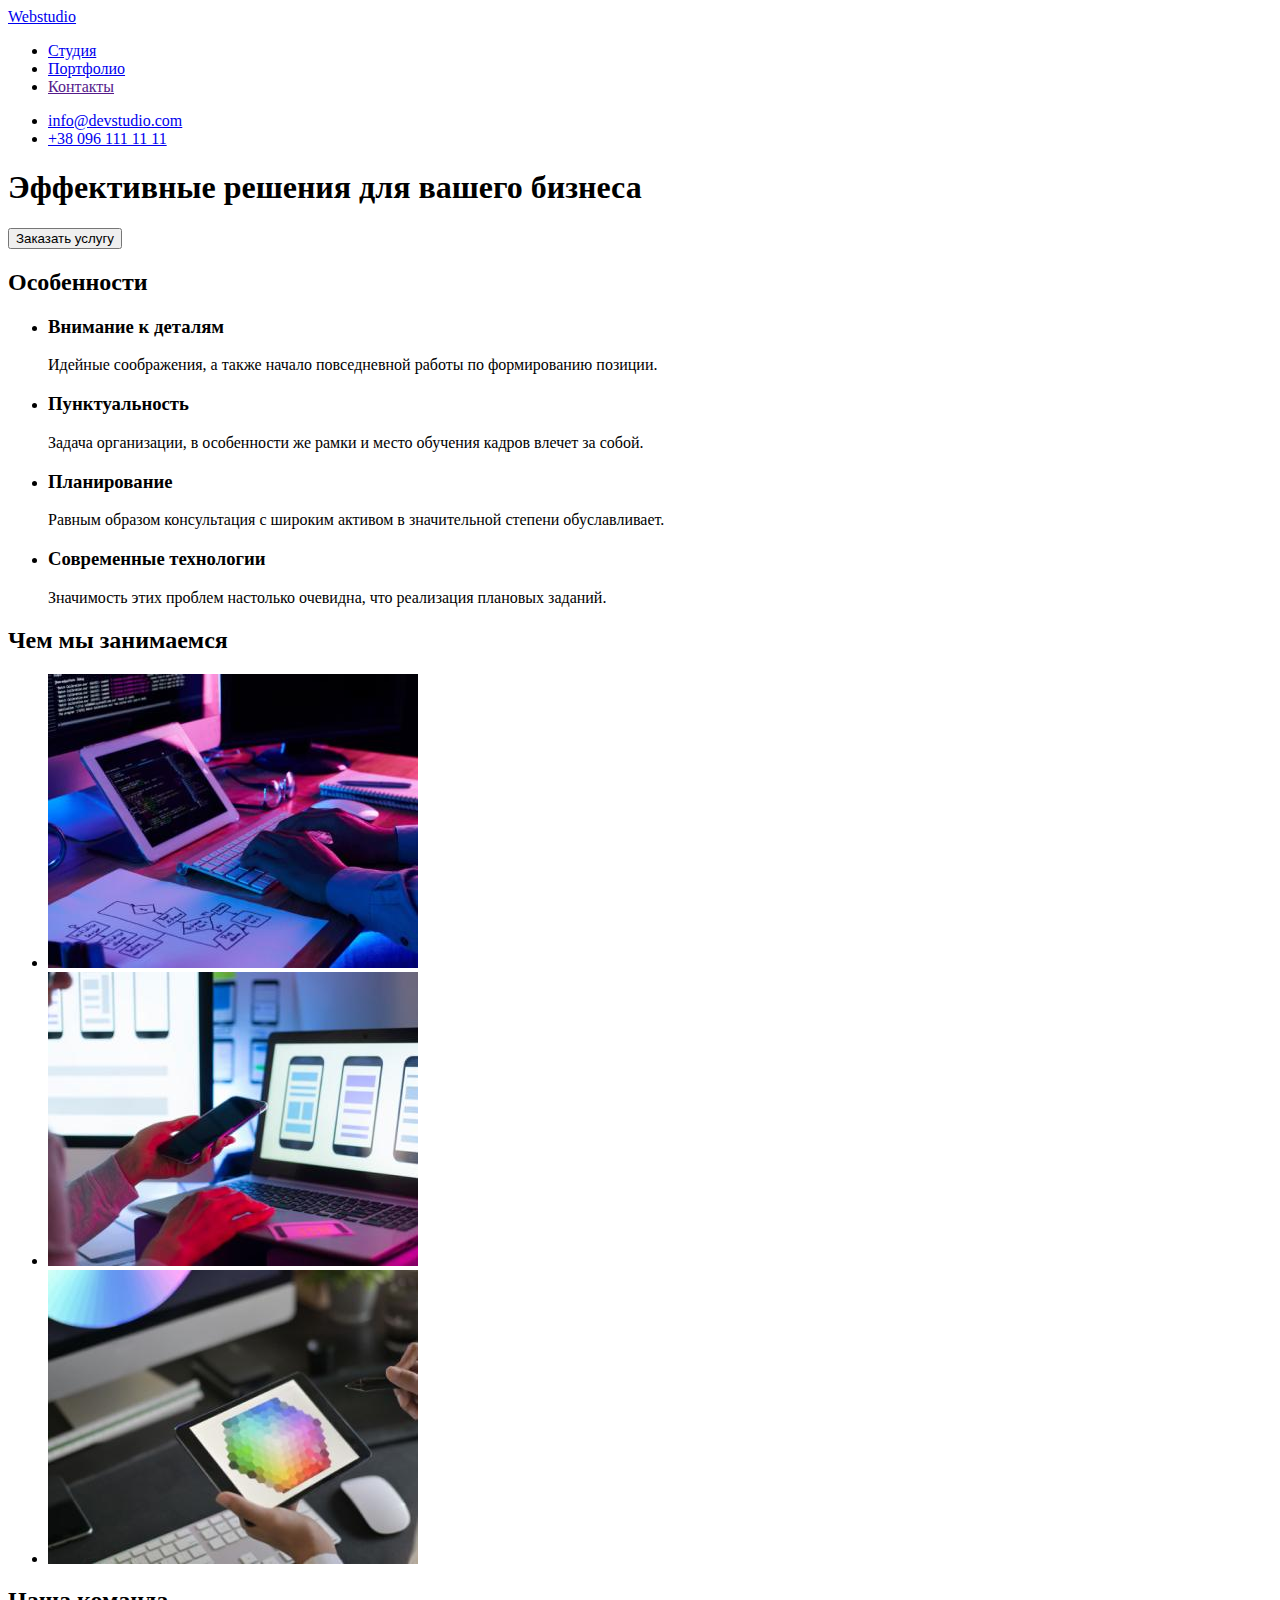
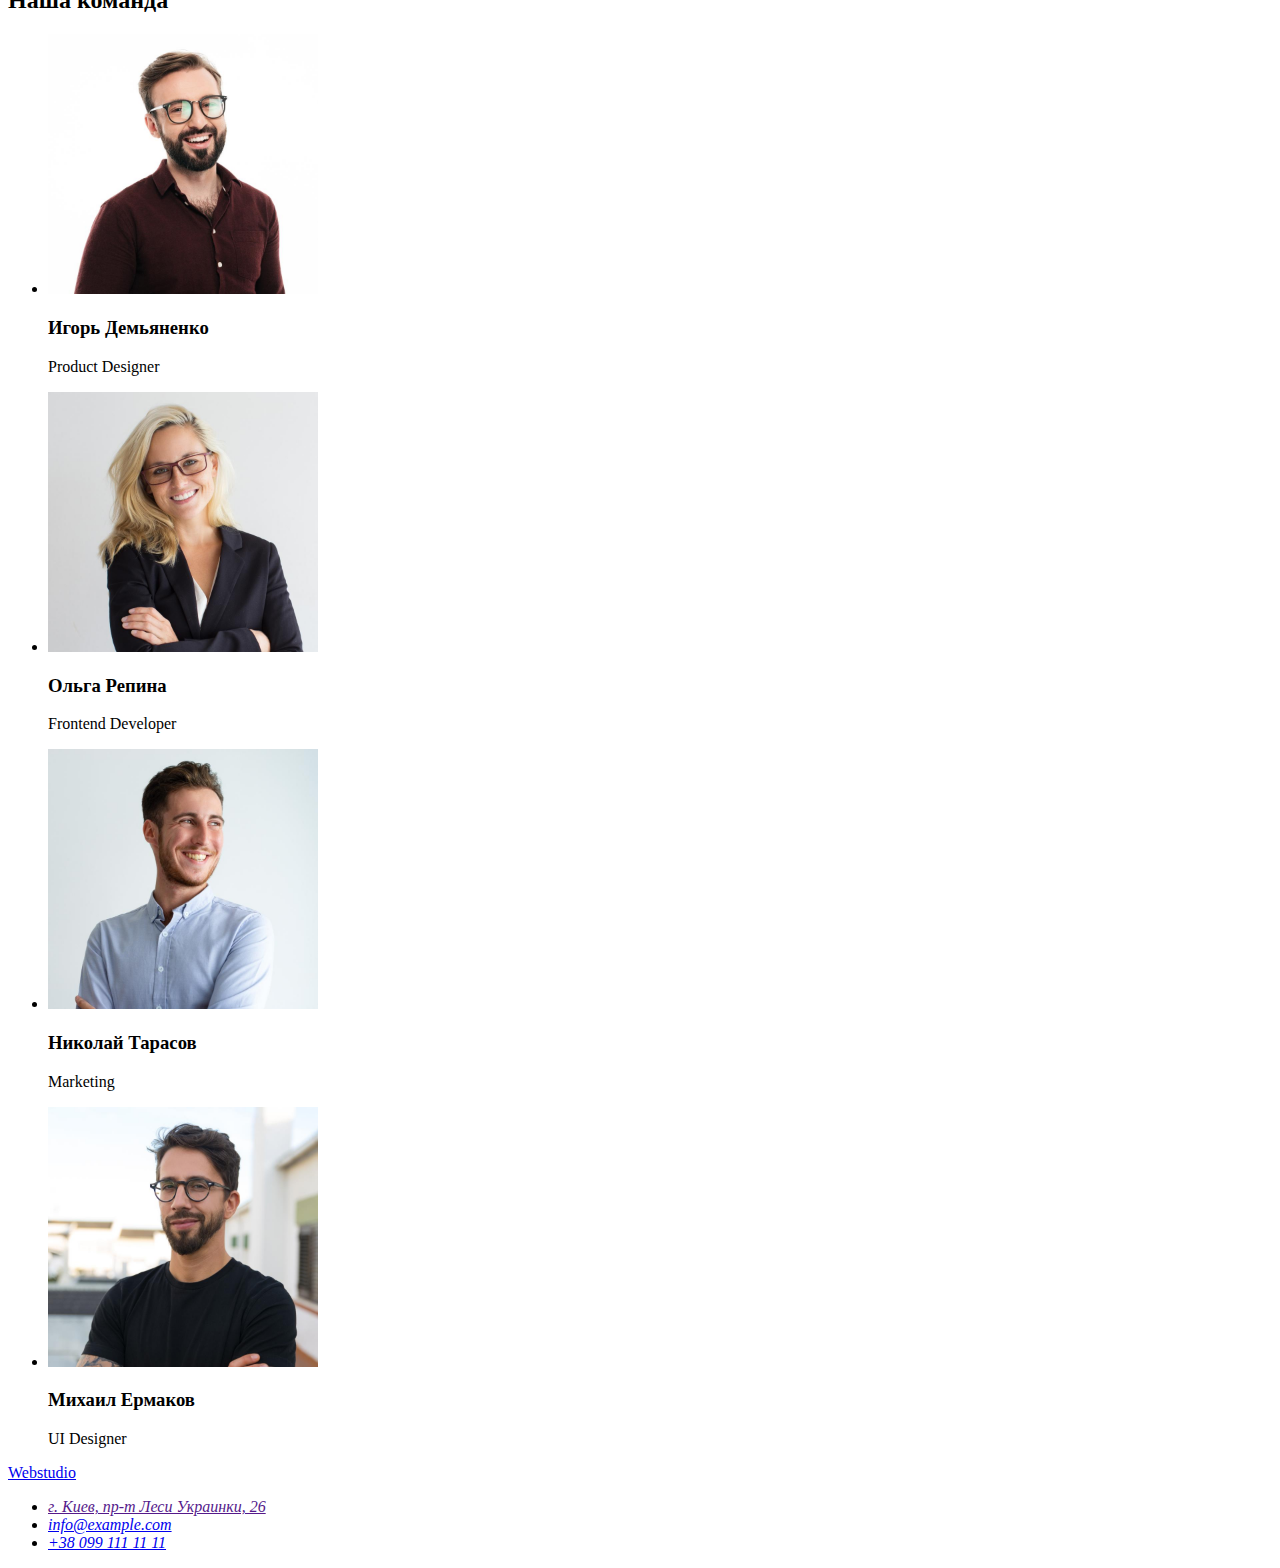
==== index.html @ f8803f27 "Створений файл portfolio.html та додані кнопки" ====
<!DOCTYPE html>
<html lang="ru">
<head>
    <meta charset="UTF-8">
    <meta http-equiv="X-UA-Compatible" content="IE=edge">
    <meta name="viewport" content="width=device-width, initial-scale=1.0">
    <title>Document</title>
</head>
<body>
    <!--Шапка сайту-->
    <header>
        <!-- Навігація по сайту -->
        <nav>
             <a href="./index.html" lang="en">Webstudio</a>
             
             <ul>
                 <li><a href="./index.html">Студия</a></li>
                 <li><a href="./portfolio.html">Портфолио</a></li>
                 <li><a href="">Контакты</a></li>
             </ul>
        </nav>
        <!-- Контактні дані -->
        <ul>
            <li><a href="mailto:info@devstudio.com" lang="en">info@devstudio.com</a></li>
            <li><a href="tel:+380961111111">+38 096 111 11 11</a></li>
        </ul>
    </header>

    <!-- Унікальний контент сторінки -->
    <main>
    <!--Заголовок-->
    <section>
        <h1>Эффективные решения для вашего бизнеса</h1>
        <button type="button">Заказать услугу</button>
    </section>

    <!--Особливості-->
    <section>
        <h2>Особенности</h2>
        <ul>
        <li>
            <h3>Внимание к деталям</h3>
            <p>Идейные соображения, а также начало повседневной работы по формированию позиции.</p>
        </li>

        <li>
            <h3>Пунктуальность</h3>
            <p>Задача организации, в особенности же рамки и место обучения кадров влечет за собой.</p>
        </li>

        <li>
            <h3>Планирование</h3>
            <p>Равным образом консультация с широким активом в значительной степени обуславливает.</p>
        </li>

        <li>
            <h3>Современные технологии</h3>
            <p>Значимость этих проблем настолько очевидна, что реализация плановых заданий.</p>
        </li>
        </ul>
    </section>

    <!--Робота-->
    <section>
        <h2>Чем мы занимаемся</h2>
        <ul>
            <li><img src="./images/code.jpeg" alt="Кодинг" width="370"></li>
            <li><img src="./images/mobile.jpeg" alt="Прототипирование" width="370"></li>

            <li><img src="./images/design.jpeg" alt="Разработка дизайнов" width="370"></li>
        </ul>
    </section>
    
    <!--Команда-->
    <section>
        <h2>Наша команда</h2>
        <ul>
            <li>
                <img src="./images/product.jpeg" alt="Фото продуктового дизайнера" width="270">
                <h3>Игорь Демьяненко</h3>
                <p lang="en">Product Designer</p>
            </li>
            <li>
                <img src="./images/front.jpeg" alt="Фото разработчика" width="270">
                <h3>Ольга Репина</h3>
                <p lang="en">Frontend Developer</p>
            </li>

        <li>
            <img src="./images/marketing.jpeg" alt="Фото маркетолога" width="270">
            <h3>Николай Тарасов</h3>
            <p lang="en">Marketing</p>
        </li>
        <li>
            <img src="./images/ui.jpeg" alt="Фото дизайнера" width="270">
            <h3>Михаил Ермаков</h3>
            <p lang="en">UI Designer</p>
        </li>
        </ul>
    </section>
    </main>

    <!-- Підвал сторінки -->
    <footer>
        <a href="./index.html" lang="en">Webstudio</a>
        <address>
            <ul>
                <li><a href="">г. Киев, пр-т Леси Украинки, 26</a></li>
                <li><a href="mailto:info@example.com" lang="en">info@example.com</a></li>
                <li><a href="tel:+380991111111">+38 099 111 11 11</a></li>
            </ul>
        </address>
    </footer>
</body>
</html>
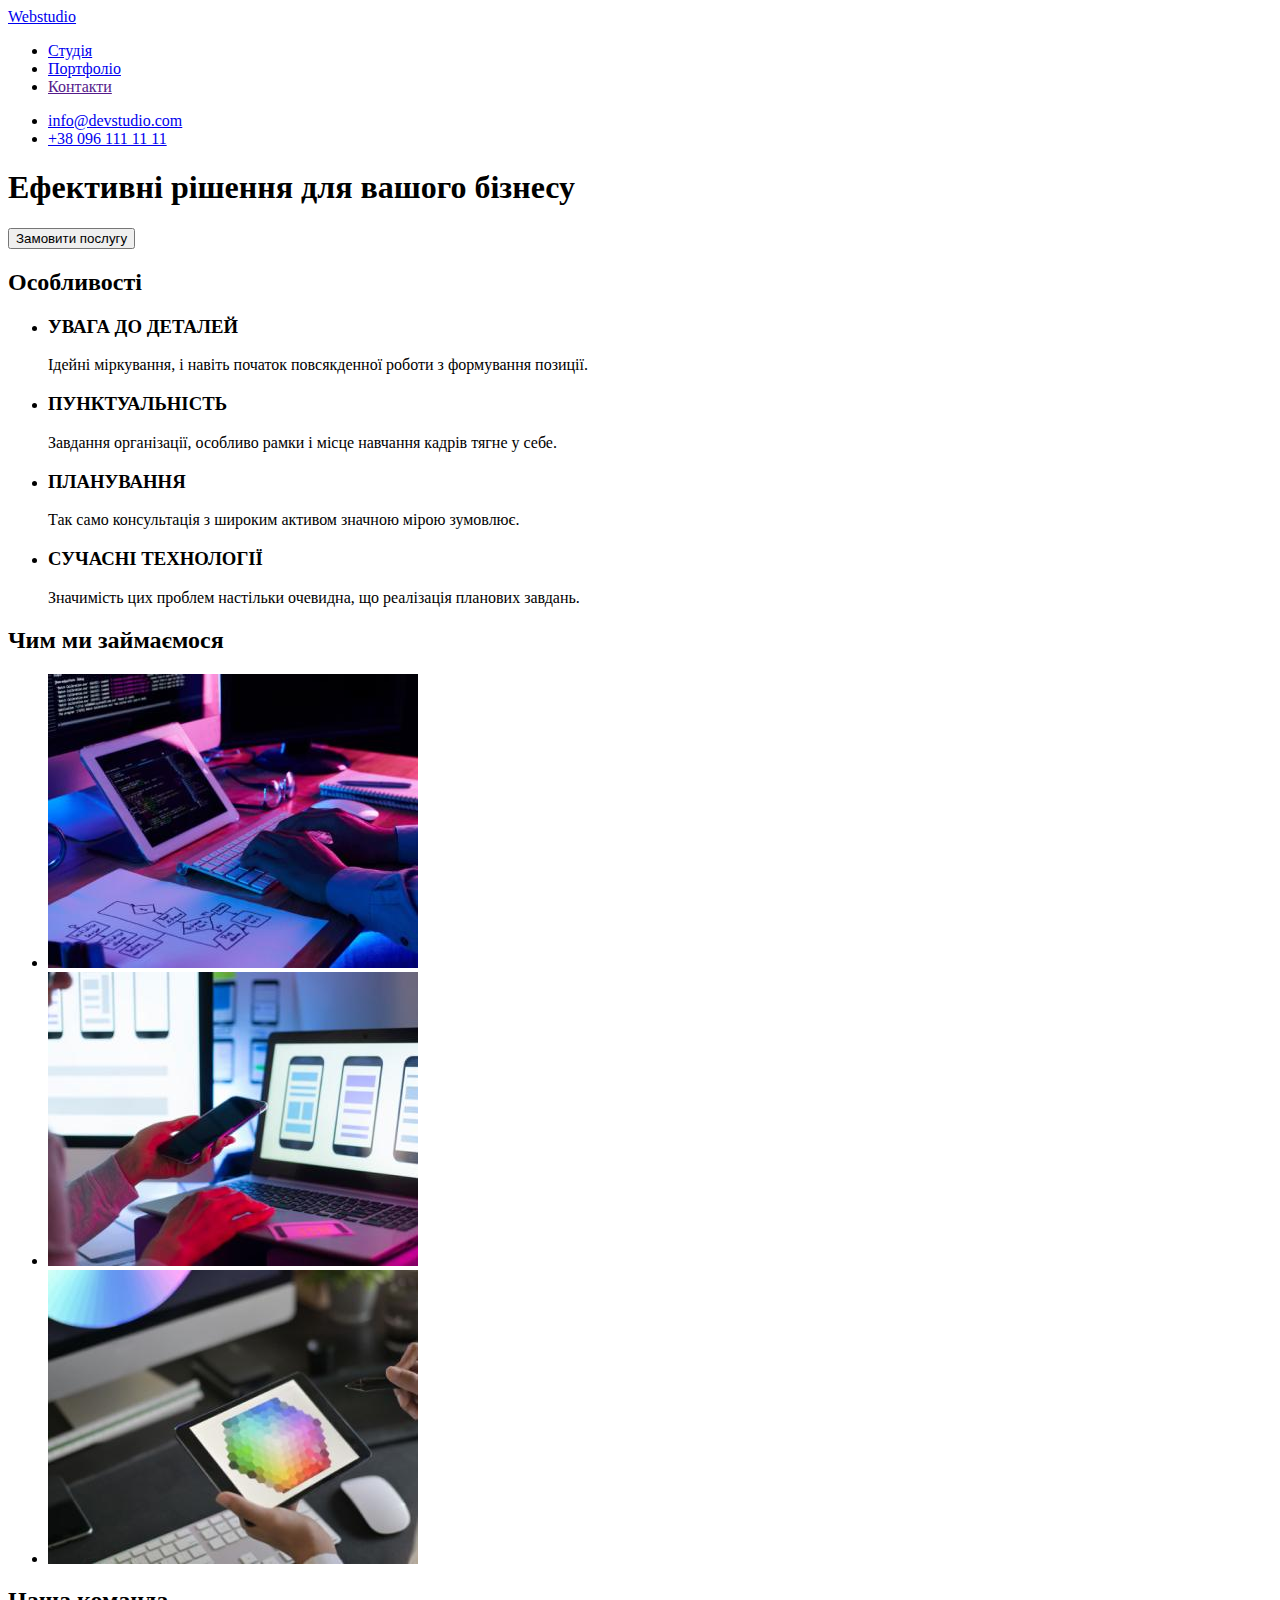
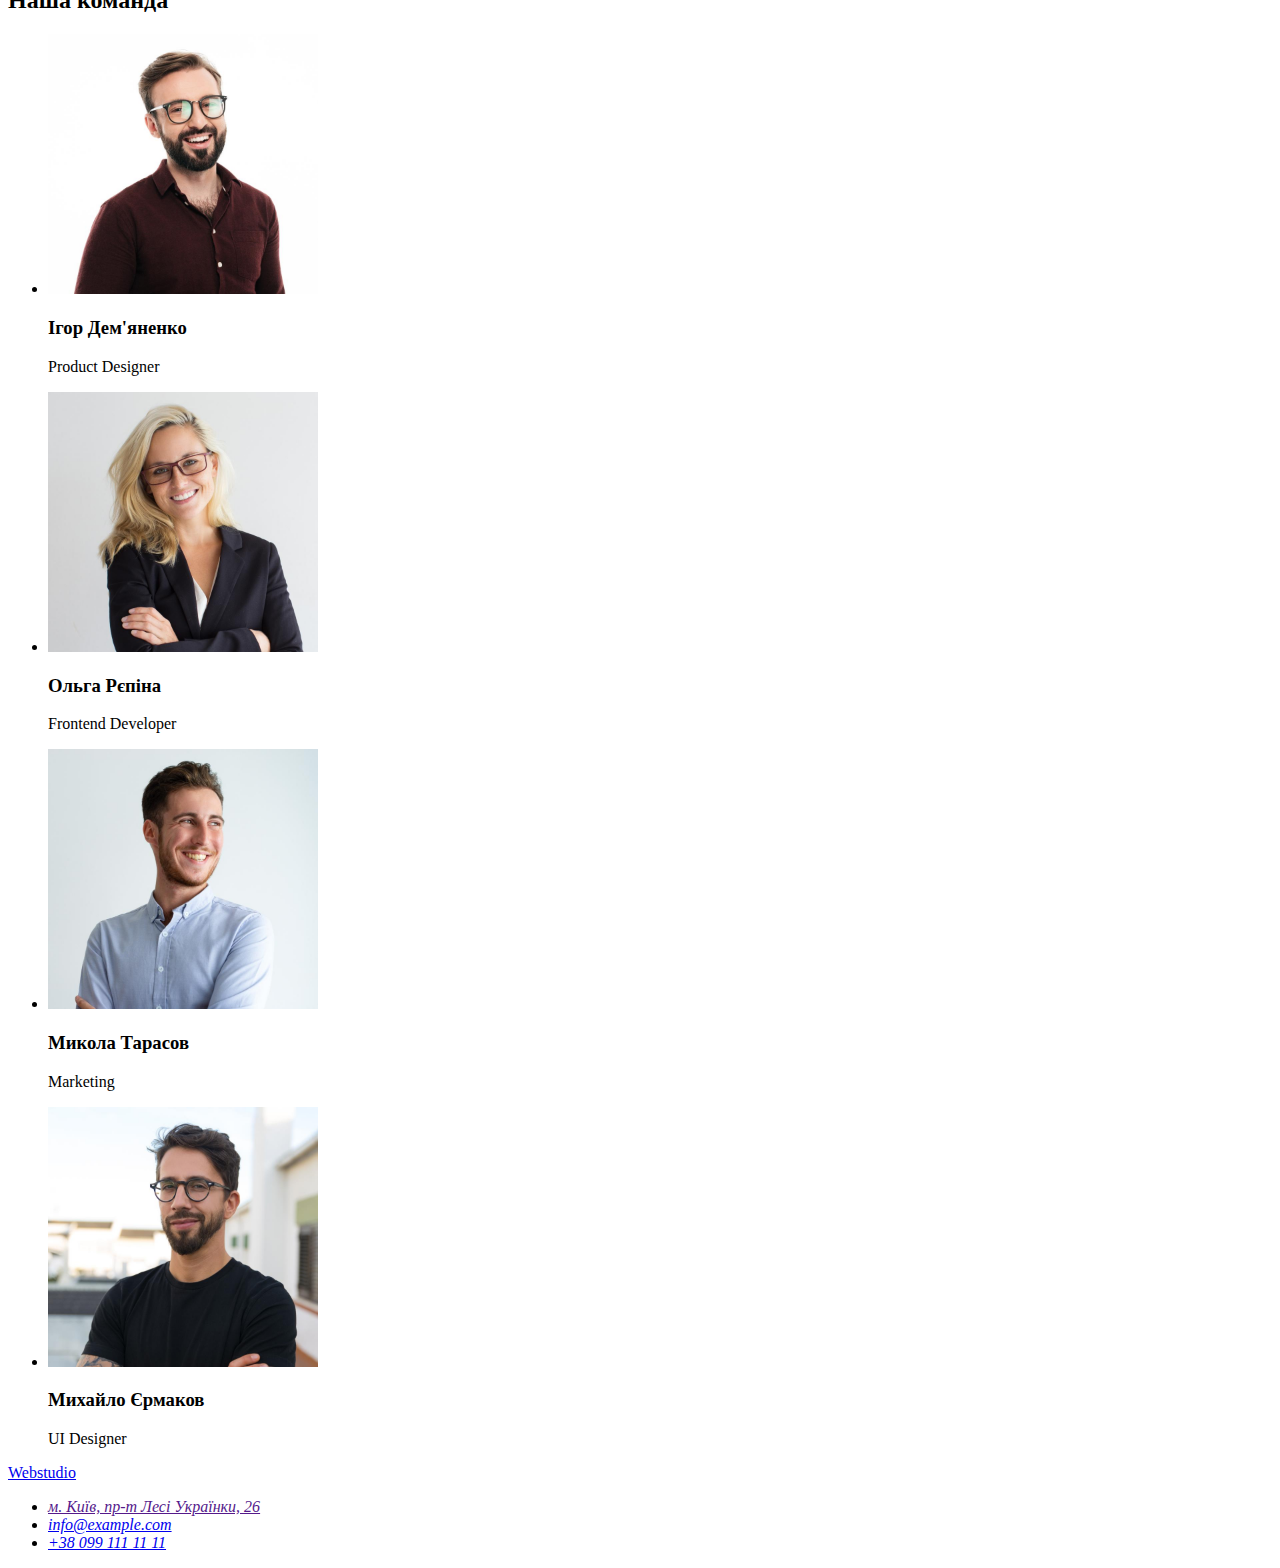
==== commit e53a4c6d: "Замінений текст сторінки "Студія" українською мовою" ====
--- a/index.html
+++ b/index.html
@@ -1,5 +1,5 @@
 <!DOCTYPE html>
-<html lang="ru">
+<html lang="ua">
 <head>
     <meta charset="UTF-8">
     <meta http-equiv="X-UA-Compatible" content="IE=edge">
@@ -14,9 +14,9 @@
              <a href="./index.html" lang="en">Webstudio</a>
              
              <ul>
-                 <li><a href="./index.html">Студия</a></li>
-                 <li><a href="./portfolio.html">Портфолио</a></li>
-                 <li><a href="">Контакты</a></li>
+                 <li><a href="./index.html">Студія</a></li>
+                 <li><a href="./portfolio.html">Портфоліо</a></li>
+                 <li><a href="">Контакти</a></li>
              </ul>
         </nav>
         <!-- Контактні дані -->
@@ -30,44 +30,44 @@
     <main>
     <!--Заголовок-->
     <section>
-        <h1>Эффективные решения для вашего бизнеса</h1>
-        <button type="button">Заказать услугу</button>
-    </section>
+        <h1>Ефективні рішення для вашого бізнесу</h1>
+        <button type="button">Замовити послугу</button>
+    </section> 
 
     <!--Особливості-->
     <section>
-        <h2>Особенности</h2>
+        <h2>Особливості</h2>
         <ul>
         <li>
-            <h3>Внимание к деталям</h3>
-            <p>Идейные соображения, а также начало повседневной работы по формированию позиции.</p>
+            <h3>УВАГА ДО ДЕТАЛЕЙ</h3>
+            <p>Ідейні міркування, і навіть початок повсякденної роботи з формування позиції.</p>
         </li>
 
         <li>
-            <h3>Пунктуальность</h3>
-            <p>Задача организации, в особенности же рамки и место обучения кадров влечет за собой.</p>
+            <h3>ПУНКТУАЛЬНІСТЬ</h3>
+            <p>Завдання організації, особливо рамки і місце навчання кадрів тягне у себе.</p>
         </li>
 
         <li>
-            <h3>Планирование</h3>
-            <p>Равным образом консультация с широким активом в значительной степени обуславливает.</p>
+            <h3>ПЛАНУВАННЯ</h3>
+            <p>Так само консультація з широким активом значною мірою зумовлює.</p>
         </li>
 
         <li>
-            <h3>Современные технологии</h3>
-            <p>Значимость этих проблем настолько очевидна, что реализация плановых заданий.</p>
+            <h3>СУЧАСНІ ТЕХНОЛОГІЇ</h3>
+            <p>Значимість цих проблем настільки очевидна, що реалізація планових завдань.</p>
         </li>
         </ul>
     </section>
 
     <!--Робота-->
     <section>
-        <h2>Чем мы занимаемся</h2>
+        <h2>Чим ми займаємося</h2>
         <ul>
             <li><img src="./images/code.jpeg" alt="Кодинг" width="370"></li>
-            <li><img src="./images/mobile.jpeg" alt="Прототипирование" width="370"></li>
+            <li><img src="./images/mobile.jpeg" alt="Прототипування" width="370"></li>
 
-            <li><img src="./images/design.jpeg" alt="Разработка дизайнов" width="370"></li>
+            <li><img src="./images/design.jpeg" alt="Розробка дизайнів" width="370"></li>
         </ul>
     </section>
     
@@ -77,23 +77,23 @@
         <ul>
             <li>
                 <img src="./images/product.jpeg" alt="Фото продуктового дизайнера" width="270">
-                <h3>Игорь Демьяненко</h3>
+                <h3>Ігор Дем'яненко</h3>
                 <p lang="en">Product Designer</p>
             </li>
             <li>
-                <img src="./images/front.jpeg" alt="Фото разработчика" width="270">
-                <h3>Ольга Репина</h3>
+                <img src="./images/front.jpeg" alt="Фото розробника" width="270">
+                <h3>Ольга Рєпіна</h3>
                 <p lang="en">Frontend Developer</p>
             </li>
 
         <li>
             <img src="./images/marketing.jpeg" alt="Фото маркетолога" width="270">
-            <h3>Николай Тарасов</h3>
+            <h3>Микола Тарасов</h3>
             <p lang="en">Marketing</p>
         </li>
         <li>
             <img src="./images/ui.jpeg" alt="Фото дизайнера" width="270">
-            <h3>Михаил Ермаков</h3>
+            <h3>Михайло Єрмаков</h3>
             <p lang="en">UI Designer</p>
         </li>
         </ul>
@@ -105,7 +105,7 @@
         <a href="./index.html" lang="en">Webstudio</a>
         <address>
             <ul>
-                <li><a href="">г. Киев, пр-т Леси Украинки, 26</a></li>
+                <li><a href="">м. Київ, пр-т Лесі Українки, 26</a></li>
                 <li><a href="mailto:info@example.com" lang="en">info@example.com</a></li>
                 <li><a href="tel:+380991111111">+38 099 111 11 11</a></li>
             </ul>
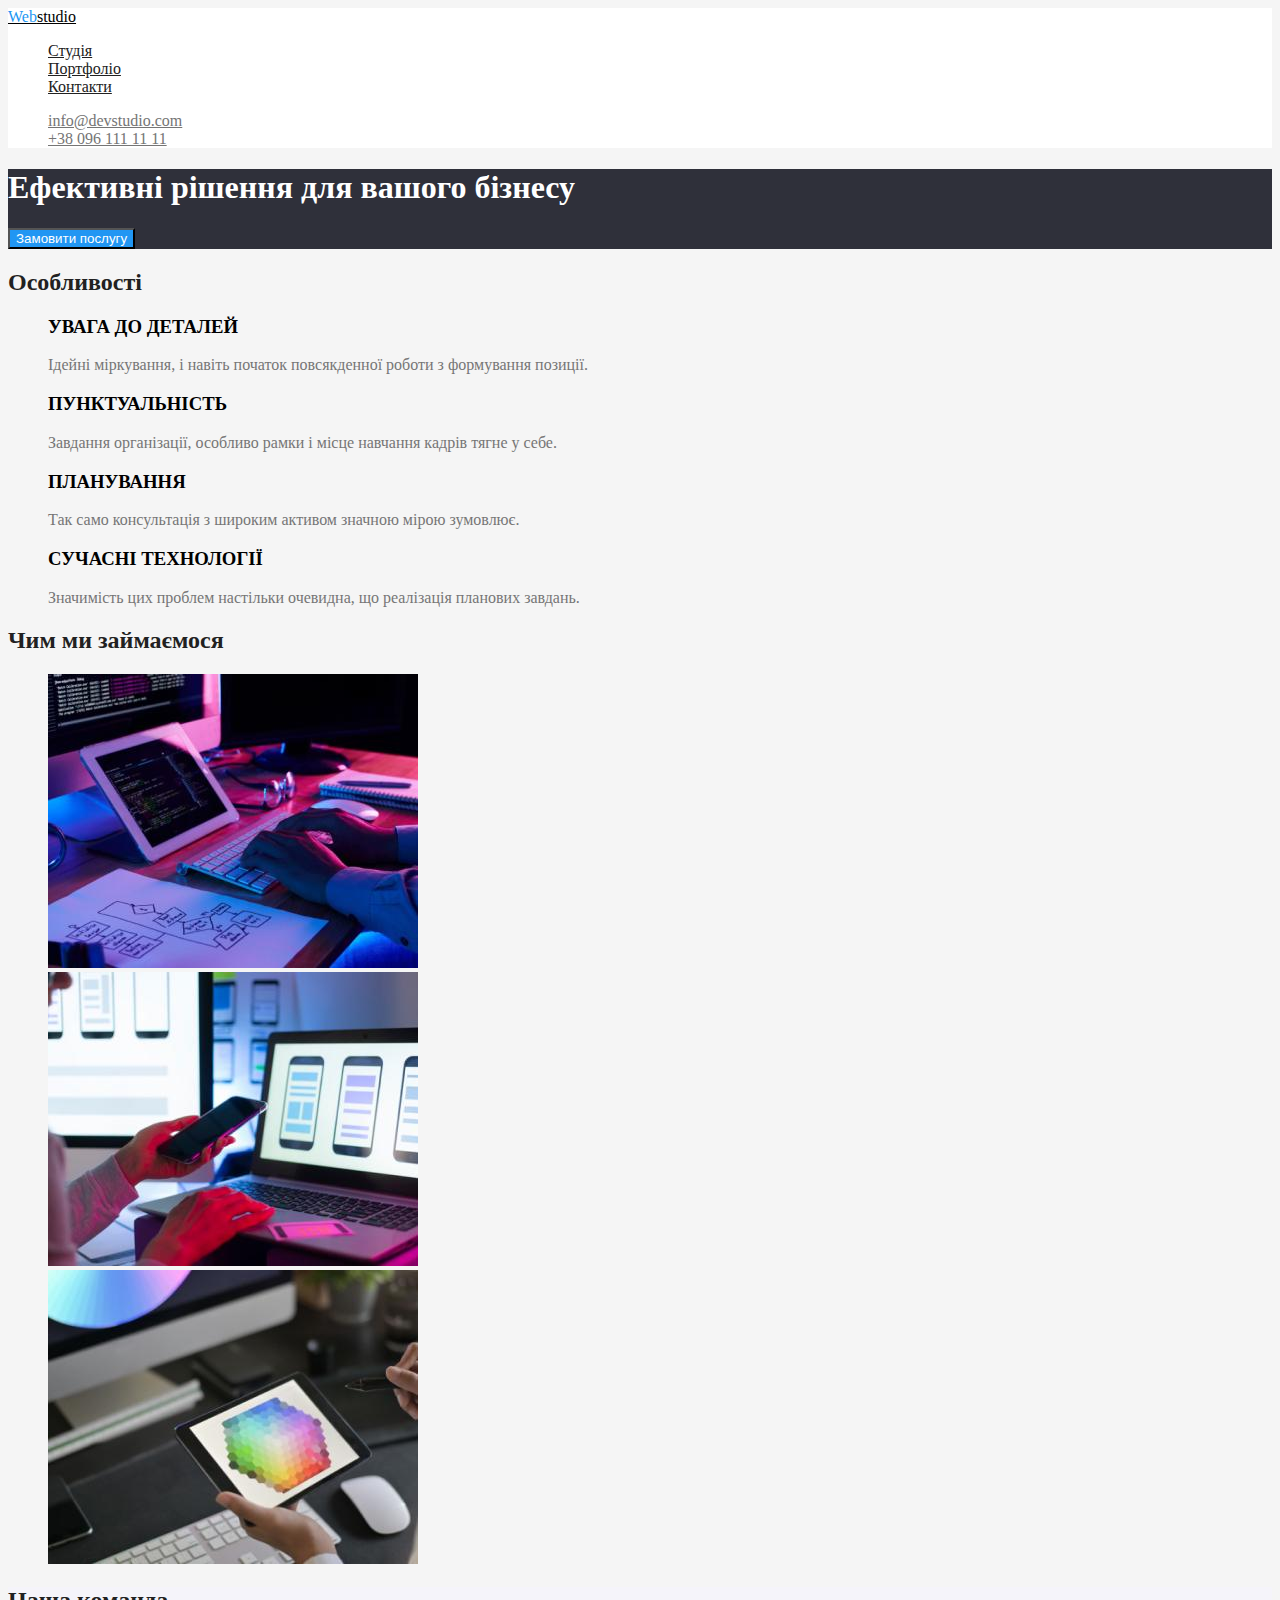
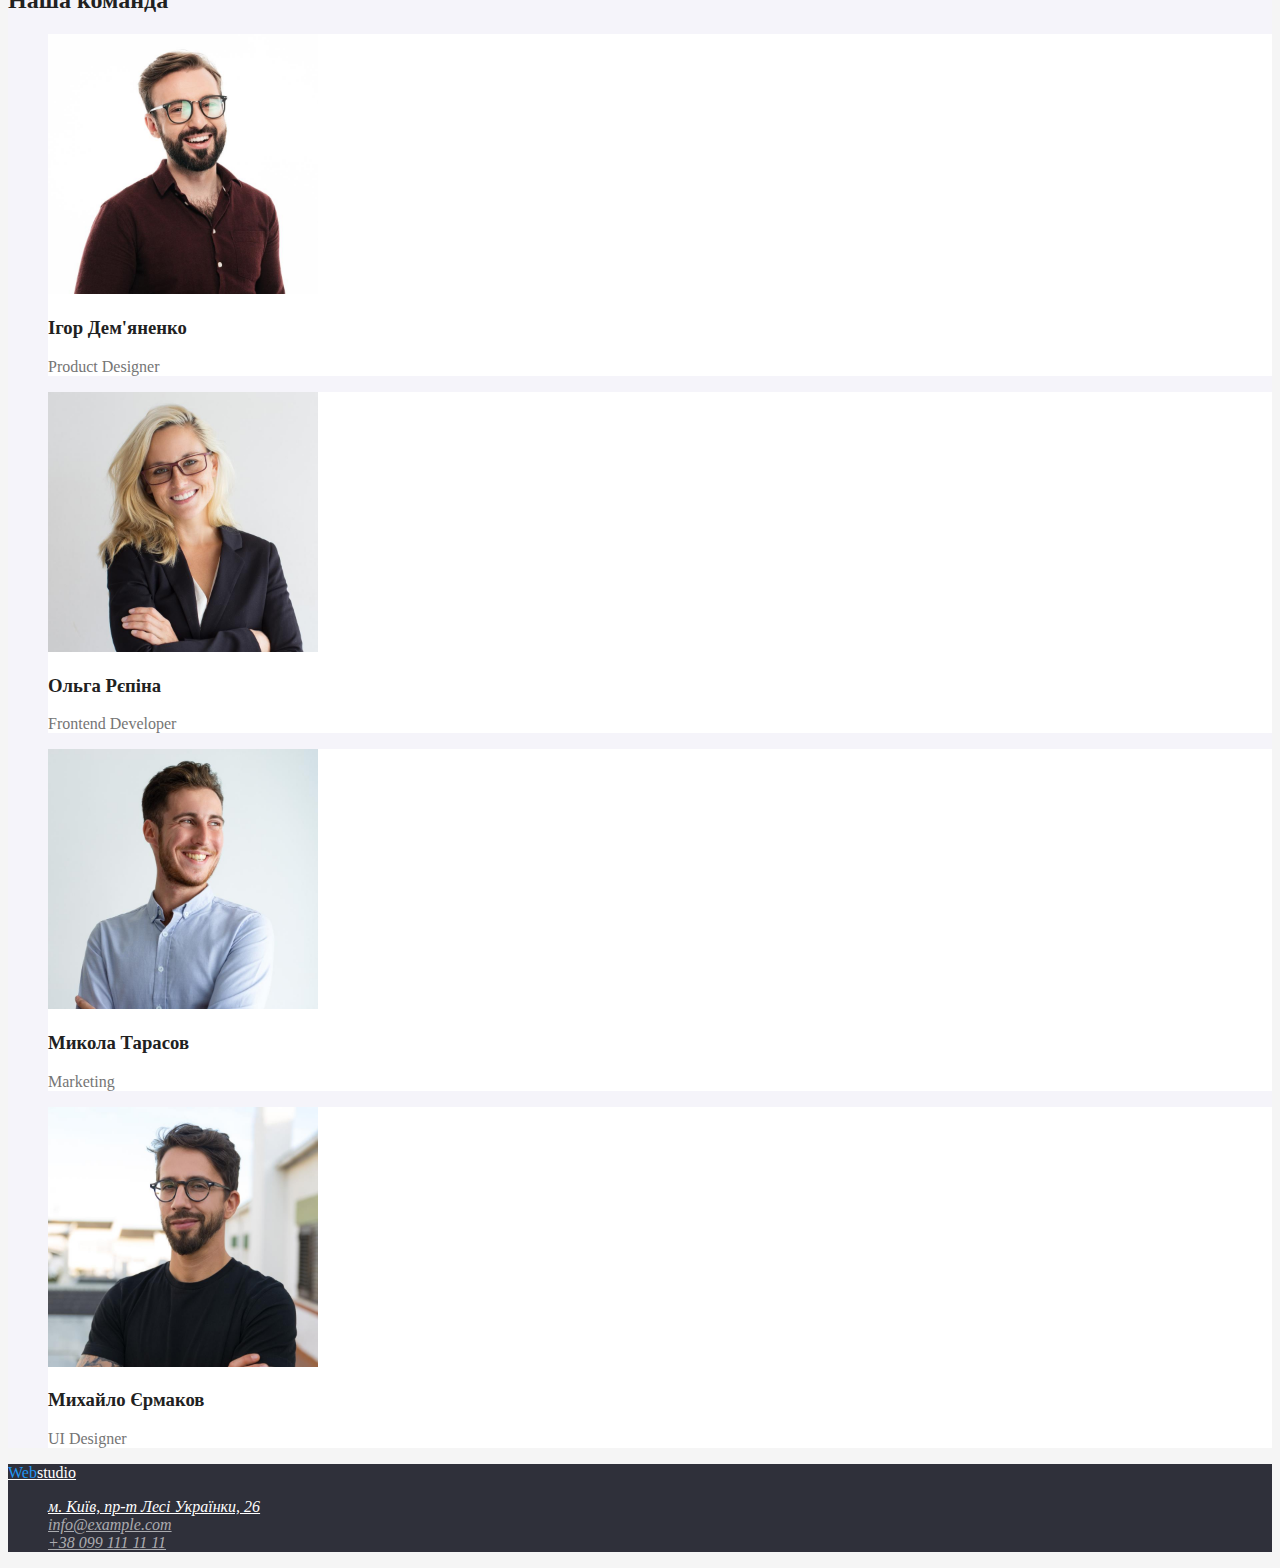
==== commit 3a2f1d21: "Стилізовано color і bgc на сторінках Студія і Портфоліо" ====
--- a/index.html
+++ b/index.html
@@ -1,69 +1,70 @@
 <!DOCTYPE html>
-<html lang="ua">
+<html lang="uk">
 <head>
     <meta charset="UTF-8">
     <meta http-equiv="X-UA-Compatible" content="IE=edge">
     <meta name="viewport" content="width=device-width, initial-scale=1.0">
     <title>Document</title>
+    <link rel="stylesheet" href="./css/styles.css">
 </head>
 <body>
     <!--Шапка сайту-->
-    <header>
+    <header class="header">
         <!-- Навігація по сайту -->
         <nav>
-             <a href="./index.html" lang="en">Webstudio</a>
+             <a href="./index.html" lang="en" class="logo-nav"><span class="logo-accent">Web</span>studio</a>
              
-             <ul>
-                 <li><a href="./index.html">Студія</a></li>
-                 <li><a href="./portfolio.html">Портфоліо</a></li>
-                 <li><a href="">Контакти</a></li>
+             <ul class="site-nav list">
+                 <li><a href="./index.html" class="link">Студія</a></li>
+                 <li><a href="./portfolio.html" class="link">Портфоліо</a></li>
+                 <li><a href="" class="link">Контакти</a></li>
              </ul>
         </nav>
         <!-- Контактні дані -->
-        <ul>
-            <li><a href="mailto:info@devstudio.com" lang="en">info@devstudio.com</a></li>
-            <li><a href="tel:+380961111111">+38 096 111 11 11</a></li>
+        <ul class="auth-nav list">
+            <li><a href="mailto:info@devstudio.com" lang="en" class="link">info@devstudio.com</a></li>
+            <li><a href="tel:+380961111111" class="link">+38 096 111 11 11</a></li>
         </ul>
     </header>
 
     <!-- Унікальний контент сторінки -->
     <main>
     <!--Заголовок-->
-    <section>
-        <h1>Ефективні рішення для вашого бізнесу</h1>
-        <button type="button">Замовити послугу</button>
+    <section class="hero">
+        <h1 class="hero-title">Ефективні рішення для вашого бізнесу</h1>
+        <button type="button" class="hero-btn">Замовити послугу</button>
     </section> 
 
     <!--Особливості-->
-    <section>
-        <h2>Особливості</h2>
-        <ul>
+    <section class="section">
+        <h2 class="section-title">Особливості</h2>
+        <ul class="features-list list">
         <li>
-            <h3>УВАГА ДО ДЕТАЛЕЙ</h3>
-            <p>Ідейні міркування, і навіть початок повсякденної роботи з формування позиції.</p>
+            <h3 class="title">УВАГА ДО ДЕТАЛЕЙ</h3>
+            <p class="text">Ідейні міркування, і навіть початок повсякденної роботи з формування позиції.</p>
         </li>
 
         <li>
-            <h3>ПУНКТУАЛЬНІСТЬ</h3>
-            <p>Завдання організації, особливо рамки і місце навчання кадрів тягне у себе.</p>
+            <h3 class="title">ПУНКТУАЛЬНІСТЬ</h3>
+            <p class="text">Завдання організації, особливо рамки і місце навчання кадрів тягне у себе.</p>
         </li>
 
         <li>
-            <h3>ПЛАНУВАННЯ</h3>
-            <p>Так само консультація з широким активом значною мірою зумовлює.</p>
+            <h3 class="title">ПЛАНУВАННЯ</h3>
+            <p class="text">Так само консультація з широким активом значною мірою зумовлює.</p>
         </li>
 
         <li>
-            <h3>СУЧАСНІ ТЕХНОЛОГІЇ</h3>
-            <p>Значимість цих проблем настільки очевидна, що реалізація планових завдань.</p>
+            <h3 class="title">СУЧАСНІ ТЕХНОЛОГІЇ</h3>
+            <p class="text">Значимість цих проблем настільки очевидна, що реалізація планових завдань.</p>
         </li>
         </ul>
     </section>
 
     <!--Робота-->
-    <section>
-        <h2>Чим ми займаємося</h2>
-        <ul>
+    <section class="section">
+        <h2 class="section-title">Чим ми займаємося</h2>
+        <ul class="work-list list">
             <li><img src="./images/code.jpeg" alt="Кодинг" width="370"></li>
             <li><img src="./images/mobile.jpeg" alt="Прототипування" width="370"></li>
 
@@ -72,42 +73,41 @@
     </section>
     
     <!--Команда-->
-    <section>
-        <h2>Наша команда</h2>
-        <ul>
-            <li>
+    <section class="section team">
+        <h2 class="section-title">Наша команда</h2>
+        <ul class="team-list list">
+            <li class="team-employee">
                 <img src="./images/product.jpeg" alt="Фото продуктового дизайнера" width="270">
-                <h3>Ігор Дем'яненко</h3>
-                <p lang="en">Product Designer</p>
+                <h3 class="title">Ігор Дем'яненко</h3>
+                <p lang="en" class="text">Product Designer</p>  
             </li>
-            <li>
+            <li class="team-employee">
                 <img src="./images/front.jpeg" alt="Фото розробника" width="270">
-                <h3>Ольга Рєпіна</h3>
-                <p lang="en">Frontend Developer</p>
+                <h3 class="title">Ольга Рєпіна</h3>
+                <p lang="en" class="text">Frontend Developer</p>
             </li>
-
-        <li>
-            <img src="./images/marketing.jpeg" alt="Фото маркетолога" width="270">
-            <h3>Микола Тарасов</h3>
-            <p lang="en">Marketing</p>
-        </li>
-        <li>
-            <img src="./images/ui.jpeg" alt="Фото дизайнера" width="270">
-            <h3>Михайло Єрмаков</h3>
-            <p lang="en">UI Designer</p>
-        </li>
+             <li class="team-employee">
+                <img src="./images/marketing.jpeg" alt="Фото маркетолога" width="270">
+                <h3 class="title">Микола Тарасов</h3>
+                <p lang="en" class="text">Marketing</p>
+             </li>
+             <li class="team-employee">
+                <img src="./images/ui.jpeg" alt="Фото дизайнера" width="270">
+                <h3 class="title">Михайло Єрмаков</h3>
+                <p lang="en" class="text">UI Designer</p>
+             </li>
         </ul>
     </section>
     </main>
 
     <!-- Підвал сторінки -->
-    <footer>
-        <a href="./index.html" lang="en">Webstudio</a>
+    <footer class="footer">
+        <a href="./index.html" lang="en" class="footer-logo"><span class="logo-accent">Web</span>studio</a>
         <address>
-            <ul>
-                <li><a href="">м. Київ, пр-т Лесі Українки, 26</a></li>
-                <li><a href="mailto:info@example.com" lang="en">info@example.com</a></li>
-                <li><a href="tel:+380991111111">+38 099 111 11 11</a></li>
+            <ul class="footer-contacts list">
+                <li><a href="" class="link address">м. Київ, пр-т Лесі Українки, 26</a></li>
+                <li><a href="mailto:info@example.com" lang="en" class="link">info@example.com</a></li>
+                <li><a href="tel:+380991111111" class="link">+38 099 111 11 11</a></li>
             </ul>
         </address>
     </footer>
--- a/css/styles.css
+++ b/css/styles.css
@@ -0,0 +1,129 @@
+/* contacts-footer-color: rgba(255, 255, 255, 0.6) */
+:root {
+    --accent-color: #2196F3;
+
+    /* bg color */
+    --primary-bg-color: #F5F5F5;
+    --secondary-bg-color: #F5F4FA;
+    --hero-footer-bgc: #2F303A;
+
+    /* text color */
+    --primary-text-color: #757575;
+    --title-text-color: #212121;
+    --primary-white-color: #FFFFFF;
+    --primary-black-color: #000000;
+}
+
+body {
+    color: var(--primary-text-color);
+    background-color: var(--primary-bg-color);
+}
+
+.list {
+    list-style: none;
+}
+
+/* Стилізація сторінки Студія */
+/* Header */
+.header {
+    background-color: var(--primary-white-color)
+}
+/* Logo-nav */
+.logo-nav {
+    color: var(--primary-black-color);
+}
+.logo-nav .logo-accent {
+    color: var(--accent-color)
+}
+
+/* Site-nav */
+.site-nav .link {
+    color: var(--title-text-color);
+}
+.site-nav .link:hover,
+.site-nav .link:focus {
+    color: var(--accent-color);
+}
+
+/* Auth-nav */
+.auth-nav .link {
+    color: var(--primary-text-color);
+}
+.auth-nav .link:hover,
+.auth-nav .link:focus {
+    color: var(--accent-color);
+}
+
+/* Hero */
+.hero {
+    background-color: var(--hero-footer-bgc);
+}
+.hero .hero-title {
+    color: var(--primary-white-color);
+}
+.hero .hero-btn {
+    background-color: var(--accent-color);
+    color: var(--primary-white-color);
+}
+
+/* Section */
+.section-title {
+    color: var(--title-text-color);
+}
+/* Features */
+.features-list .title {
+    color: black;
+}
+/* Team */
+.team {
+    background-color: var(--secondary-bg-color);
+}
+.team-list .title {
+    color: var(--title-text-color)
+}
+.team-list .team-employee {
+    background-color: var(--primary-white-color);
+}
+
+/* Footer */
+.footer {
+    background-color: var(--hero-footer-bgc)
+}
+.footer-logo {
+    color: var(--primary-white-color);
+}
+.footer-logo .logo-accent {
+    color: var(--accent-color);
+}
+.footer-contacts .link {
+    color: rgba(255, 255, 255, 0.6);
+}
+.footer-contacts .address {
+    color: var(--primary-white-color);
+}
+.footer-contacts .link:hover,
+.footer-contacts .link:focus {
+    color: var(--accent-color);
+}
+
+/* Стилізація сторінки Портфоліо */
+/* borders : #EEEEEE */
+
+/* Portfolio-button */
+.portfolio-list .portfolio-btn {
+    background-color: var(--secondary-bg-color);
+    color: var(--title-text-color);
+}
+.portfolio-list .portfolio-btn:hover,
+.portfolio-list .portfolio-btn:focus {
+    background-color: var(--accent-color);
+}
+
+/* Portfolio-examples */
+.portfolio-examples .title {
+    color: var(--title-text-color);
+}
+.portfolio-examples .item {
+    background-color: var(--primary-white-color);
+}
+
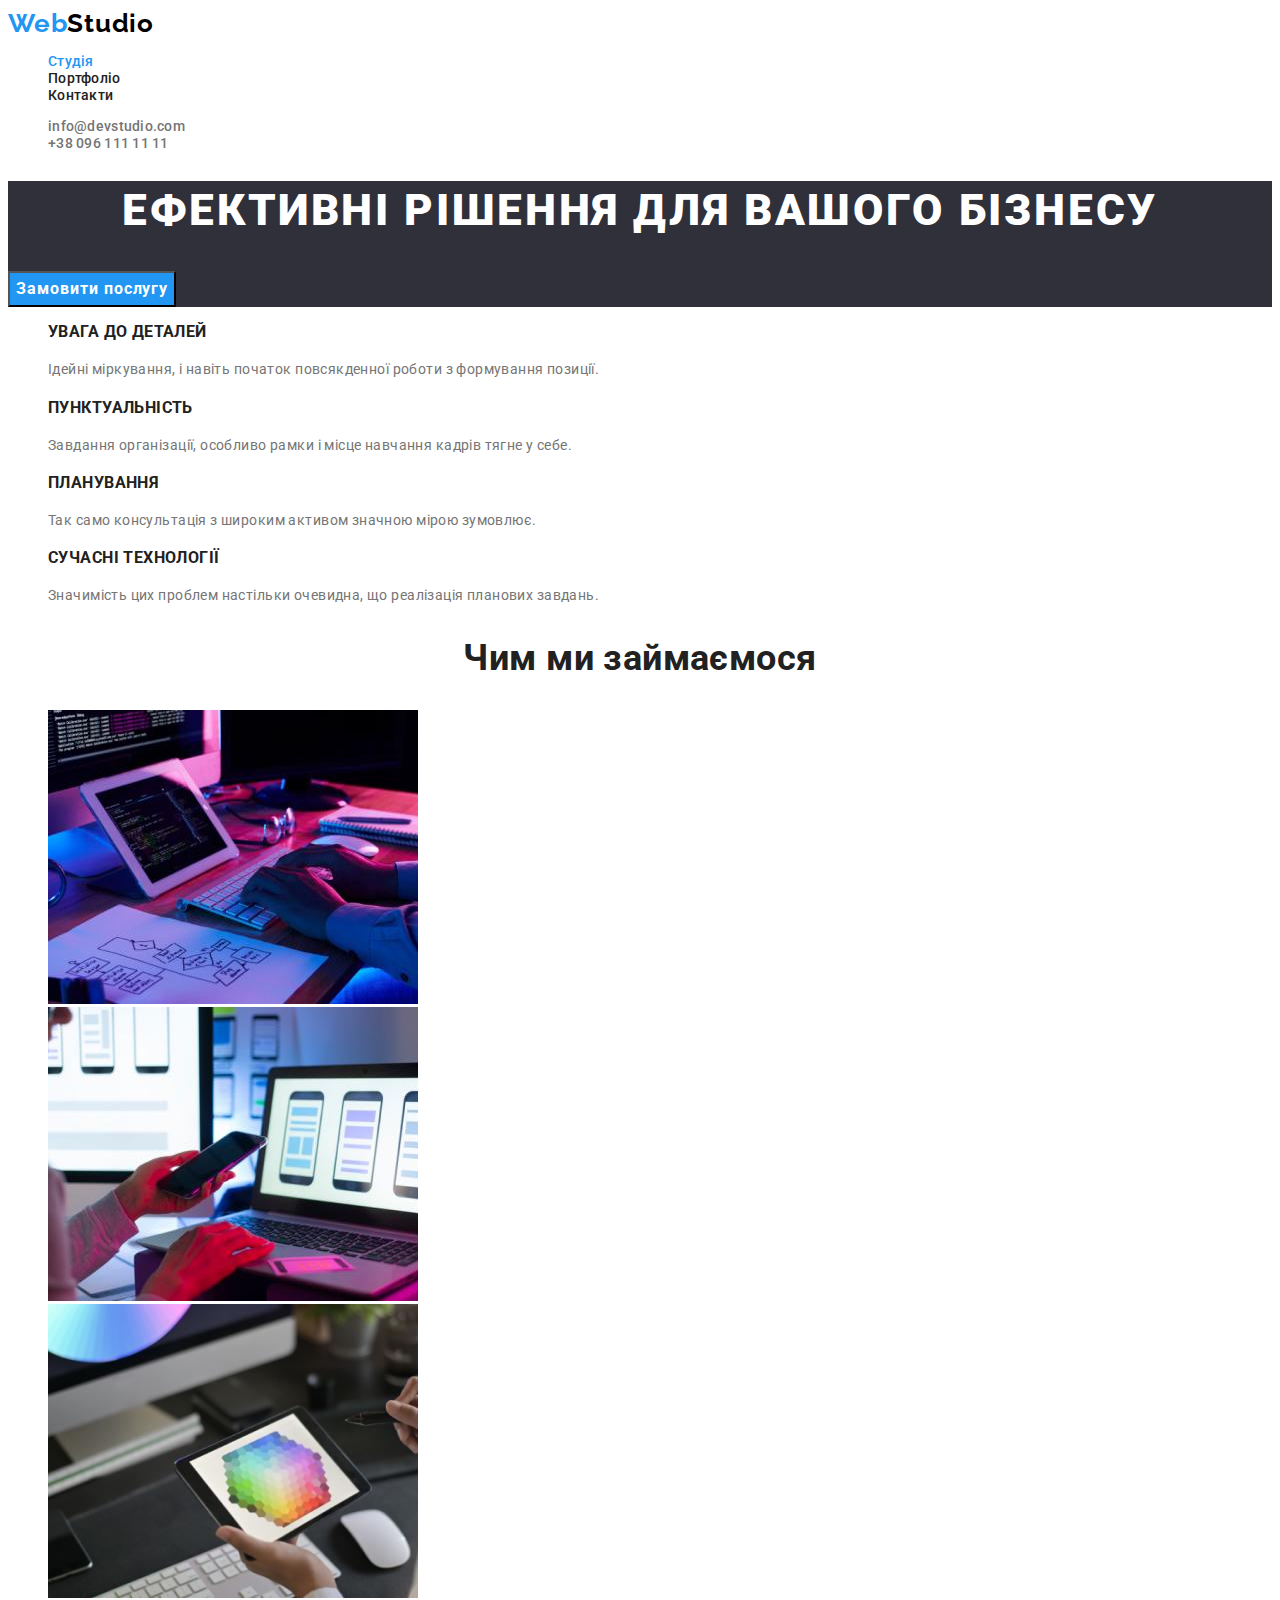
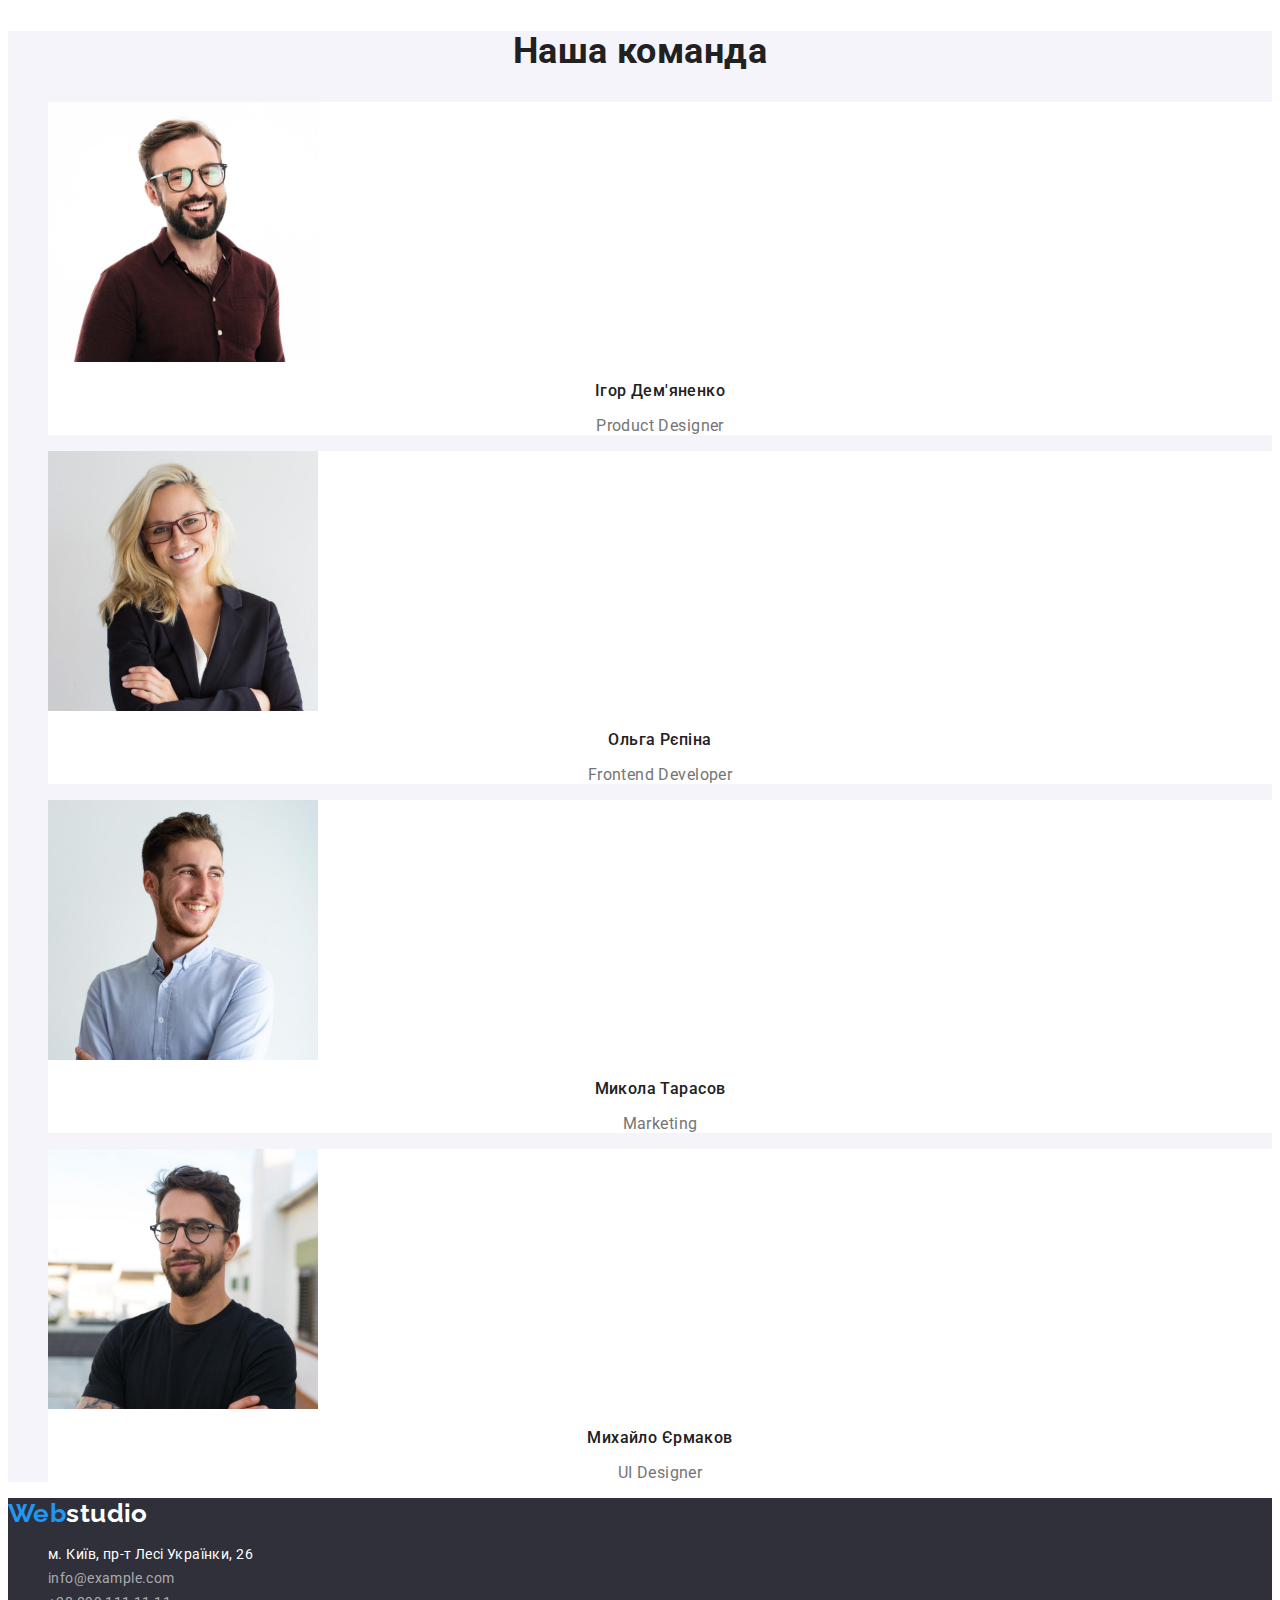
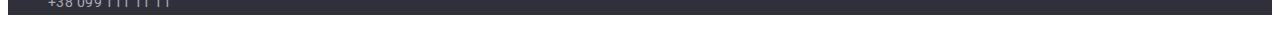
==== commit c42b9f13: "Змінено bgc, додано visually-hidden, внесено корективи по стилізації кнопок та посилань" ====
--- a/index.html
+++ b/index.html
@@ -5,6 +5,10 @@
     <meta http-equiv="X-UA-Compatible" content="IE=edge">
     <meta name="viewport" content="width=device-width, initial-scale=1.0">
     <title>Document</title>
+    <link rel="preconnect" href="https://fonts.googleapis.com">
+    <link rel="preconnect" href="https://fonts.gstatic.com" crossorigin>
+    <link href="https://fonts.googleapis.com/css2?family=Raleway:wght@700&family=Roboto:wght@400;500;700;900&display=swap"
+        rel="stylesheet">
     <link rel="stylesheet" href="./css/styles.css">
 </head>
 <body>
@@ -12,10 +16,10 @@
     <header class="header">
         <!-- Навігація по сайту -->
         <nav>
-             <a href="./index.html" lang="en" class="logo-nav"><span class="logo-accent">Web</span>studio</a>
+             <a href="./index.html" lang="en" class="logo-nav"><span class="logo-accent">Web</span>Studio</a>
              
              <ul class="site-nav list">
-                 <li><a href="./index.html" class="link">Студія</a></li>
+                 <li><a href="./index.html" class="link current">Студія</a></li>
                  <li><a href="./portfolio.html" class="link">Портфоліо</a></li>
                  <li><a href="" class="link">Контакти</a></li>
              </ul>
@@ -35,9 +39,9 @@
         <button type="button" class="hero-btn">Замовити послугу</button>
     </section> 
 
-    <!--Особливості-->
-    <section class="section">
-        <h2 class="section-title">Особливості</h2>
+    <!--Особливості/Features-->
+    <section class="section features">
+        <h2 class="section-title visually-hidden">Особливості</h2>
         <ul class="features-list list">
         <li>
             <h3 class="title">УВАГА ДО ДЕТАЛЕЙ</h3>
@@ -61,7 +65,7 @@
         </ul>
     </section>
 
-    <!--Робота-->
+    <!--Робота/Work-->
     <section class="section">
         <h2 class="section-title">Чим ми займаємося</h2>
         <ul class="work-list list">
@@ -72,7 +76,7 @@
         </ul>
     </section>
     
-    <!--Команда-->
+    <!--Команда/Team-->
     <section class="section team">
         <h2 class="section-title">Наша команда</h2>
         <ul class="team-list list">
@@ -106,8 +110,8 @@
         <address>
             <ul class="footer-contacts list">
                 <li><a href="" class="link address">м. Київ, пр-т Лесі Українки, 26</a></li>
-                <li><a href="mailto:info@example.com" lang="en" class="link">info@example.com</a></li>
-                <li><a href="tel:+380991111111" class="link">+38 099 111 11 11</a></li>
+                <li><a href="mailto:info@example.com" lang="en" class="link touch">info@example.com</a></li>
+                <li><a href="tel:+380991111111" class="link touch">+38 099 111 11 11</a></li>
             </ul>
         </address>
     </footer>
--- a/css/styles.css
+++ b/css/styles.css
@@ -1,26 +1,43 @@
-/* contacts-footer-color: rgba(255, 255, 255, 0.6) */
 :root {
     --accent-color: #2196F3;
+    --primary-white-color: #FFFFFF;
 
     /* bg color */
-    --primary-bg-color: #F5F5F5;
     --secondary-bg-color: #F5F4FA;
     --hero-footer-bgc: #2F303A;
 
     /* text color */
     --primary-text-color: #757575;
     --title-text-color: #212121;
-    --primary-white-color: #FFFFFF;
     --primary-black-color: #000000;
+    --contacts-footer-color: rgba(255, 255, 255, 0.6);
 }
 
 body {
     color: var(--primary-text-color);
-    background-color: var(--primary-bg-color);
+    background-color: var(--primary-white-color);
+
+    font-family: 'Roboto', sans-serif;
+    font-size: 14px;
+    letter-spacing: 0.03em;
 }
 
 .list {
     list-style: none;
+}
+
+/* Приховування заголовків */
+.visually-hidden {
+    position: absolute;
+    width: 1px;
+    height: 1px;
+    margin: -1px;
+    border: 0;
+    padding: 0;
+    white-space: nowrap;
+    clip-path: inset(100%);
+    clip: rect(0 0 0 0);
+    overflow: hidden;
 }
 
 /* Стилізація сторінки Студія */
@@ -31,6 +48,14 @@
 /* Logo-nav */
 .logo-nav {
     color: var(--primary-black-color);
+
+    font-family: 'Raleway', sans-serif;
+    font-weight: 700;
+    font-size: 26px;
+    line-height: 1.2;
+    letter-spacing: 0.03em;
+
+    text-decoration: none;
 }
 .logo-nav .logo-accent {
     color: var(--accent-color)
@@ -39,15 +64,31 @@
 /* Site-nav */
 .site-nav .link {
     color: var(--title-text-color);
+
+    font-weight: 500;
+    line-height: 1.14;
+    letter-spacing: 0.02em;
+
+    text-decoration: none;
 }
 .site-nav .link:hover,
 .site-nav .link:focus {
+    color: var(--accent-color);
+}
+
+.site-nav .link.current {
     color: var(--accent-color);
 }
 
 /* Auth-nav */
 .auth-nav .link {
     color: var(--primary-text-color);
+
+    font-weight: 500;
+    line-height: 1.14;
+    letter-spacing: 0.02em;
+    
+    text-decoration: none;
 }
 .auth-nav .link:hover,
 .auth-nav .link:focus {
@@ -60,29 +101,69 @@
 }
 .hero .hero-title {
     color: var(--primary-white-color);
+
+    font-weight: 900;
+    font-size: 44px;
+    line-height: 1.36;
+    text-align: center;
+    letter-spacing: 0.06em;
+    text-transform: uppercase;
 }
 .hero .hero-btn {
     background-color: var(--accent-color);
     color: var(--primary-white-color);
+
+    font-family: inherit;
+    font-weight: 700;
+    font-size: 16px;
+    line-height: 1.88;
+    text-align: center;
+    letter-spacing: 0.06em;
+
+    cursor: pointer;
 }
 
 /* Section */
 .section-title {
     color: var(--title-text-color);
-}
+
+    font-size: 36px;
+    line-height: 1.16;
+    text-align: center;
+}
+
 /* Features */
 .features-list .title {
-    color: black;
-}
+    color: var(--title-text-color);
+
+    line-height: 1.14;
+    text-transform: uppercase;
+}
+
+.features .text {
+    line-height: 1.71;
+}
+
 /* Team */
 .team {
     background-color: var(--secondary-bg-color);
 }
 .team-list .title {
-    color: var(--title-text-color)
+    color: var(--title-text-color);
+
+    font-weight: 500;
+    font-size: 16px;
+    line-height: 1.19;
+    text-align: center;
 }
 .team-list .team-employee {
     background-color: var(--primary-white-color);
+}
+
+.team-list .text {
+    font-size: 16px;
+    line-height: 1.19;
+    text-align: center;
 }
 
 /* Footer */
@@ -91,39 +172,75 @@
 }
 .footer-logo {
     color: var(--primary-white-color);
+
+    font-family: 'Raleway';
+    font-style: normal;
+    font-weight: 700;
+    font-size: 26px;
+    line-height: 1.19;
+
+    text-decoration: none;
 }
 .footer-logo .logo-accent {
     color: var(--accent-color);
 }
 .footer-contacts .link {
-    color: rgba(255, 255, 255, 0.6);
+    color: var(--contacts-footer-color);
+
+    line-height: 1.71;
+    font-style: normal;
+
+    text-decoration: none;
 }
 .footer-contacts .address {
     color: var(--primary-white-color);
 }
-.footer-contacts .link:hover,
-.footer-contacts .link:focus {
+.footer-contacts .touch:hover,
+.footer-contacts .touch:focus {
     color: var(--accent-color);
 }
 
 /* Стилізація сторінки Портфоліо */
-/* borders : #EEEEEE */
+
 
 /* Portfolio-button */
 .portfolio-list .portfolio-btn {
     background-color: var(--secondary-bg-color);
     color: var(--title-text-color);
+
+    font-family: inherit;
+    font-weight: 500;
+    font-size: 16px;
+    line-height: 1.63;
+    text-align: center;
+    letter-spacing: inherit;
+
+    cursor: pointer;
 }
 .portfolio-list .portfolio-btn:hover,
 .portfolio-list .portfolio-btn:focus {
     background-color: var(--accent-color);
+    color: var(--primary-white-color);
+}
+.portfolio-btn.current {
+    background-color: var(--accent-color);
+    color: var(--primary-white-color);
 }
 
 /* Portfolio-examples */
 .portfolio-examples .title {
     color: var(--title-text-color);
+
+    font-size: 18px;
+    line-height: 2;
+    letter-spacing: 0.06em;
 }
 .portfolio-examples .item {
     background-color: var(--primary-white-color);
 }
 
+.portfolio-examples .text {
+    font-size: 16px;
+    line-height: 1.88;
+}
+
